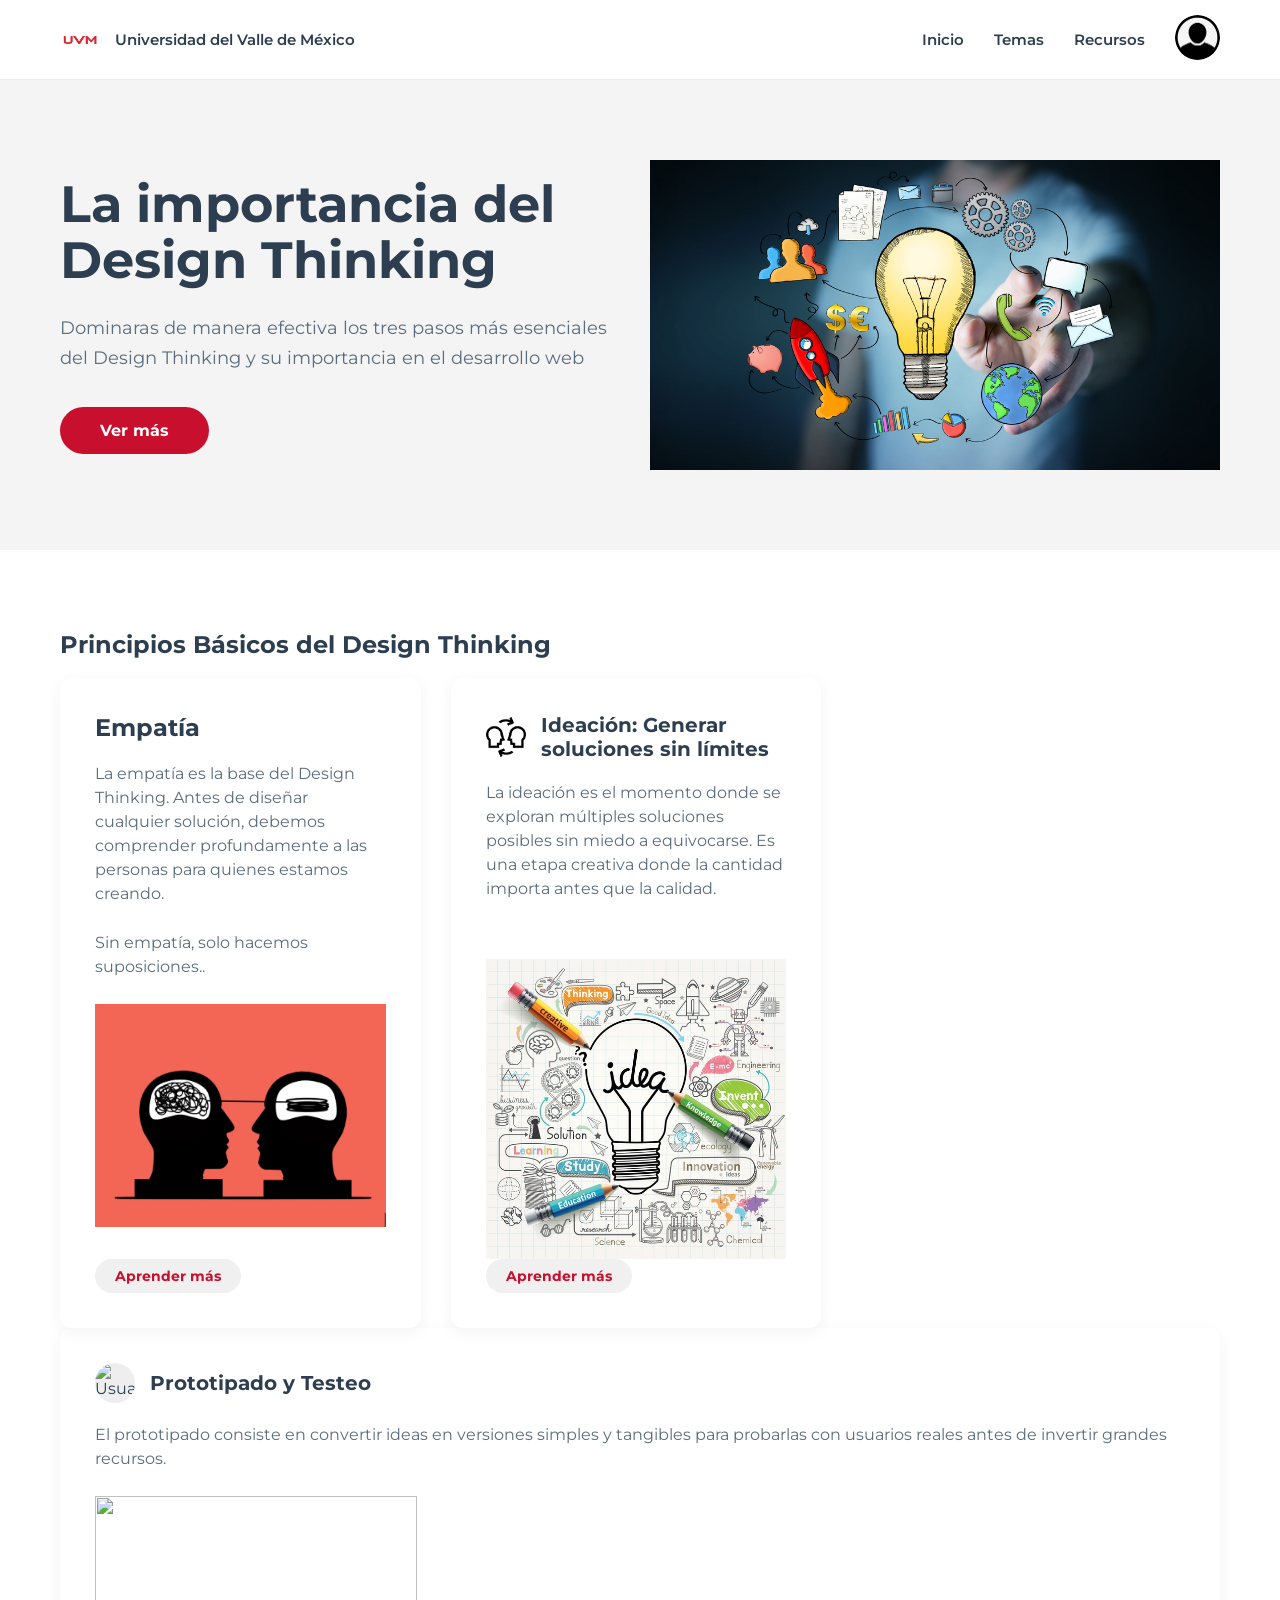
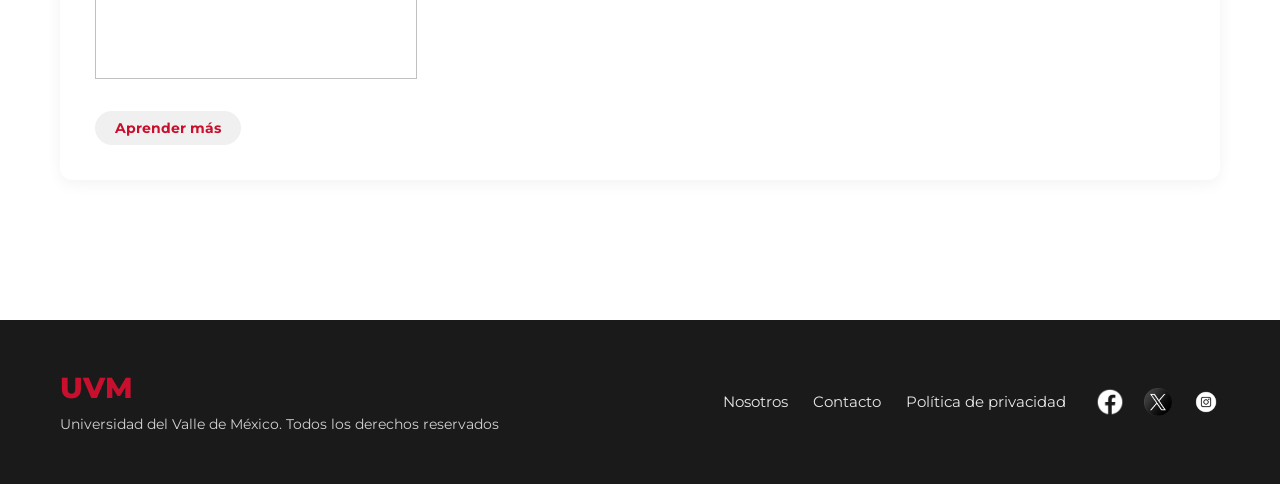
==== index.html @ f7f8aa70 "Update index.html" ====
<!DOCTYPE html>
<html lang="es">
<head>
    <meta charset="UTF-8">
    <meta name="viewport" content="width=device-width, initial-scale=1.0">
    <title>Diseño de Experiencia de Usuario - UVM</title>
    <link href="https://fonts.googleapis.com/css2?family=Montserrat:wght@400;600;700&display=swap" rel="stylesheet">
    <link rel="stylesheet" href="index-estilos.css">
</head>
<body>

    <header class="navbar">
        <div class="container nav-content">
            <div class="brand">
                <img src="img/logo_uvm.png" alt="UVM Logo" class="logo-img">
                <span class="logo-text">Universidad del Valle de México</span>
            </div>
            <nav class="nav-links">
                <a href="uvm.html">Inicio</a>
                 <a href="#principios">Temas</a> <p><a href="recursos.html">Recursos</a></p>
                <div class="user-icon">
                    <img src="img/usuario_perfil.png" alt="Usuario">
                </div>
            </nav>
        </div>
    </header>

    <section class="hero">
        <div class="container hero-content">
            <div class="hero-text">
              <h1>La importancia del Design Thinking</h1>
                <p>Dominaras de manera efectiva los tres pasos más esenciales del Design Thinking y su importancia en el desarrollo web&nbsp; &nbsp; &nbsp;</p>
                <a href="#empatia" class="btn-main">Ver más</a>
            </div>
            <div class="hero-image">
                <img src="img/DT-en-empresa.jpg" alt="DT en empresa">
          </div>
        </div>
    </section>

    <main class="container principles">
        <h2 id="principios">Principios Básicos del Design Thinking</h2>
        
		<br>
        <div class="cards-grid">
      <article class="card">
                <div class="card-header">
                  <h2 id="empatia">Empatía</h2>
        </div>
        <p>La empatía es la base del Design Thinking. Antes de diseñar cualquier solución, debemos comprender profundamente a las personas para quienes estamos creando.&nbsp; &nbsp;&nbsp;</p>
          <p>Sin empatía, solo hacemos suposiciones..</p>
                <p><img src="img/Design-Thinking-Empatizar.png" width="291" height="223" alt=""/></p>
<a href="usabilidad_pagina.html" class="btn-card">Aprender más</a>
</article>

            <article class="card">
<div class="card-header"> <img src="img/icono_bombilla.png" alt="Bombilla" class="card-icon-img">
                    <h3>Ideación: Generar soluciones sin límites</h3>
              </div>
                <p>La ideación es el momento donde se exploran múltiples soluciones posibles sin miedo a equivocarse. Es una etapa creativa donde la cantidad importa antes que la calidad.</p>
<img src="img/designthinking.jpg" width="300" height="300" alt=""/>         <a href="Ideación.html" class="btn-card">Aprender más</a> </div>

            <article class="card card-wide">
              <div class="card-info">
                <div class="card-header">
                        <img src="img/1205526.png" alt="Usuario" class="card-icon-img user-card-icon">
                        <h3>Prototipado y Testeo</h3>
                </div>
                <p>El prototipado consiste en convertir ideas en versiones simples y tangibles para probarlas con usuarios reales antes de invertir grandes recursos.</p>
                <p><img src="img/seres-humanos.jpg" width="322" height="183" alt=""/></p>
                <a href="Prototipado.html" class="btn-card">Aprender más</a> </div>

              </div>
</article>
      </div>
    </main>

    <footer class="footer">
        <div class="container footer-content">
            <div class="footer-info">
                <span class="footer-logo">UVM</span>
                <p>Universidad del Valle de México. Todos los derechos reservados</p>
            </div>
            <div class="footer-nav">
                <a href="uvm.html">Nosotros</a> <a href="#">Contacto</a>
                <a href="#">Política de privacidad</a>
            </div>
            <div class="social-icons">
                <img src="img/icono_fb.png" alt="FB">
                <img src="img/icono_x.png" alt="X">
                <img src="img/icono_ig.png" alt="IG">
            </div>
        </div>
    </footer>

</body>

</html>
---- index-estilos.css ----
:root {
    --uvm-red: #c8102e;
    --bg-gray: #f4f4f4;
    --text-dark: #2c3e50;
    --text-light: #5a6c7d;
    --white: #ffffff;
    --footer-black: #1a1a1a;
}

* {
    margin: 0;
    padding: 0;
    box-sizing: border-box;
}

.media-container {
    display: flex;
    gap: 20px; /* espacio entre imagen y video */
    align-items: center;
}

.media-container img,
.media-container video {
    width: 400px;
    height: auto;
    border-radius: 10px;
}

body {
    font-family: 'Montserrat', sans-serif;
    background-color: var(--white);
    color: var(--text-dark);
}

.imagen-ux {
	width: 3000px;
	height: auto;
}

.multimedia {
    display: flex;
    gap: 20px;
    margin-top: 20px;
}

.video video {
    width: 400px;
}

.usabilidad {
    background-color: white;
    padding: 20px;
    margin-top: 20px;
}

.usabilidad ul {
    padding-left: 20px;
}

.usabilidad li {
    margin-bottom: 15px;
    line-height: 1.5;
}

.recuadro {
    display: flex;
    justify-content: center;
    margin: 40px 0;
}

.recuadro-contenido {
    background-color: #f4f4f4;
    max-width: 700px;
    width: 100%;
    padding: 30px;
    border-radius: 10px;
}

.recuadro-contenido h2 {
    color: #5a6c7d;
}

.recuadro-contenido p {
    color: #2c3e50;
}

.container {
    max-width: 1200px;
    margin: 0 auto;
    padding: 0 20px;
}

/* Header */
.navbar {
    padding: 15px 0;
    background: var(--white);
    border-bottom: 1px solid #eee; 
}

.nav-content {
    display: flex;
    justify-content: space-between;
    align-items: center;
}

.brand {
    display: flex;
    align-items: center;
    gap: 15px;
}

.logo-img {
    height: 40px; 
    width: auto;
}

.logo-text {
    font-size: 0.95rem;
    font-weight: 600;
    color: var(--text-dark);
}

.nav-links {
    display: flex;
    align-items: center;
    gap: 30px;
}

.nav-links a {
    text-decoration: none;
    color: var(--text-dark);
    font-weight: 600;
    font-size: 0.95rem;
    transition: color 0.3s;
}

.nav-links a:hover {
    color: var(--uvm-red);
}

.user-icon img {
    width: 45px;
    height: 45px;
    border-radius: 50%; 
    object-fit: cover; 
}

/* Hero Section */
.hero {
    background-color: var(--bg-gray);
    padding: 80px 0;
}

.hero-content {
    display: flex;
    align-items: center;
    justify-content: space-between;
    gap: 40px;
}

.hero-text {
    flex: 1;
    max-width: 550px;
}

.hero-text h1 {
    font-size: 3.2rem;
    font-weight: 700;
    margin-bottom: 25px;
    line-height: 1.1;
    color: var(--text-dark);
}

.hero-text p {
    font-size: 1.15rem;
    color: var(--text-light);
    margin-bottom: 35px;
    line-height: 1.6;
}

.btn-main {
    background-color: var(--uvm-red);
    color: var(--white);
    padding: 14px 40px;
    border-radius: 30px;
    text-decoration: none;
    font-weight: 700;
    font-size: 1rem;
    display: inline-block;
    transition: background-color 0.3s, transform 0.2s;
}

.btn-main:hover {
    background-color: #a00d24;
    transform: translateY(-2px);
}

.hero-image {
    flex: 1;
    display: flex;
    justify-content: center;
}

.hero-image img {
    max-width: 100%;
    height: auto;
}

/* Seccion Principios */
.principles {
    padding: 80px 20px;
}

.section-title {
    font-size: 2.2rem;
    margin-bottom: 50px;
    font-weight: 700;
    color: var(--text-dark);
}

.cards-grid {
    display: grid;
    grid-template-columns: repeat(auto-fit, minmax(300px, 1fr));
    gap: 30px;
}

@media (min-width: 992px) {
    .cards-grid {
        grid-template-columns: 1fr 1fr 1.5fr;
    }
}

.card {
    background: var(--white); 
    padding: 35px;
    border-radius: 12px;
    display: flex;
    flex-direction: column;
    box-shadow: 0 4px 15px rgba(0,0,0,0.05); 
    transition: transform 0.3s, box-shadow 0.3s;
}

.card:hover {
    transform: translateY(-5px);
    box-shadow: 0 8px 25px rgba(0,0,0,0.1);
}

.card-header {
    display: flex;
    align-items: center;
    gap: 15px;
    margin-bottom: 20px;
}

.card-icon-img {
    width: 40px;
    height: 40px;
    object-fit: contain;
}

.user-card-icon {
    border-radius: 50%;
    object-fit: cover;
    background-color: #eee; 
}

.card h3 {
    font-size: 1.25rem;
    font-weight: 700;
    color: var(--text-dark);
}

.card p {
    font-size: 1rem;
    color: var(--text-light);
    margin-bottom: 25px;
    line-height: 1.5;
    flex-grow: 1;
}

.btn-card {
    background: #f0f0f0; 
    color: var(--uvm-red);
    padding: 8px 20px;
    border-radius: 20px;
    text-decoration: none;
    font-size: 0.9rem;
    font-weight: 700;
    align-self: flex-start;
    transition: background-color 0.3s;
}

.btn-card:hover {
    background-color: #e0e0e0;
}

.card-wide {
    flex-direction: row;
    padding: 0;
    overflow: hidden;
}

.card-info {
    padding: 35px;
    flex: 1;
    display: flex;
    flex-direction: column;
}

.video-thumb {
    width: 250px; 
    position: relative;
}

.video-thumb img {
    width: 100%;
    height: 100%;
    object-fit: cover;
}

.play-button {
    position: absolute;
    top: 50%;
    left: 50%;
    transform: translate(-50%, -50%);
    background: var(--uvm-red);
    color: var(--white);
    width: 50px;
    height: 50px;
    border-radius: 50%;
    display: flex;
    justify-content: center;
    align-items: center;
    font-size: 1.2rem;
    cursor: pointer;
    box-shadow: 0 4px 10px rgba(0,0,0,0.3);
    transition: background-color 0.3s, transform 0.2s;
}

.play-button:hover {
    background-color: #a00d24;
    transform: translate(-50%, -50%) scale(1.1);
}

/* Footer */
.footer {
    background: var(--footer-black);
    color: var(--white);
    padding: 50px 0;
    margin-top: 60px;
}

.footer-content {
    display: flex;
    justify-content: space-between;
    align-items: center;
    gap: 30px;
}

.footer-info {
    flex: 1;
}

.footer-logo {
    color: var(--uvm-red);
    font-weight: 800;
    font-size: 1.8rem;
    display: block;
    margin-bottom: 10px;
}

.footer-info p {
    font-size: 0.85rem;
    opacity: 0.8;
    line-height: 1.4;
}

.footer-nav {
    display: flex;
    gap: 25px;
}

.footer-nav a {
    color: var(--white);
    text-decoration: none;
    font-size: 0.95rem;
    opacity: 0.9;
    transition: opacity 0.3s;
}

.footer-nav a:hover {
    opacity: 1;
    text-decoration: underline;
}

.social-icons {
    display: flex;
    gap: 20px;
}

.social-icons img {
    width: 28px;
    height: 28px;
    object-fit: contain;
}

/* Responsivo */
@media (max-width: 991px) {
    .hero-content {
        flex-direction: column;
        text-align: center;
        padding: 40px 0;
    }
    .hero-text h1 {
        font-size: 2.8rem;
    }
    .card-wide {
        flex-direction: column;
    }
    .video-thumb {
        width: 100%;
        height: 200px;
    }
    .footer-content {
        flex-direction: column;
        text-align: center;
    }
    .footer-nav {
        flex-wrap: wrap;
        justify-content: center;
    }
}

@media (max-width: 576px) {
    .hero-text h1 {
        font-size: 2.2rem;
    }
    .brand {
        flex-direction: column;
        gap: 5px;
        text-align: center;
    }
}
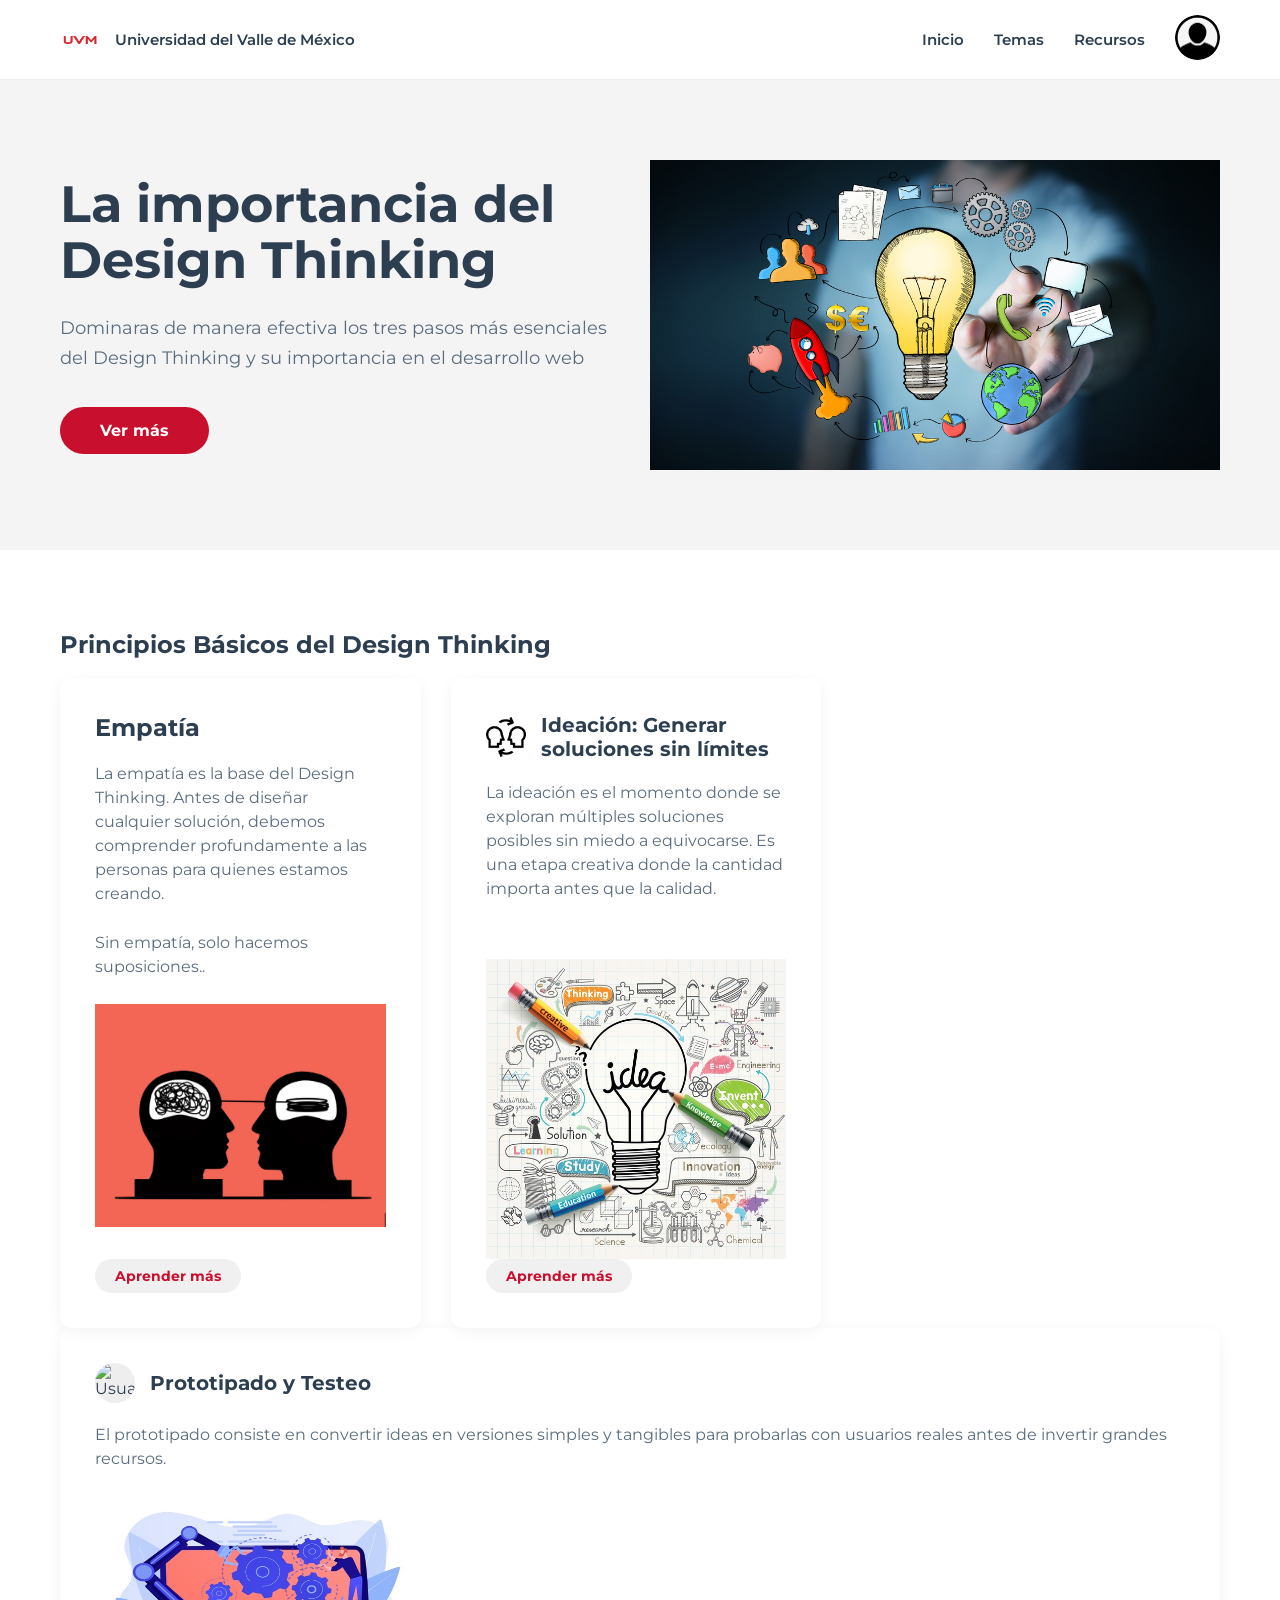
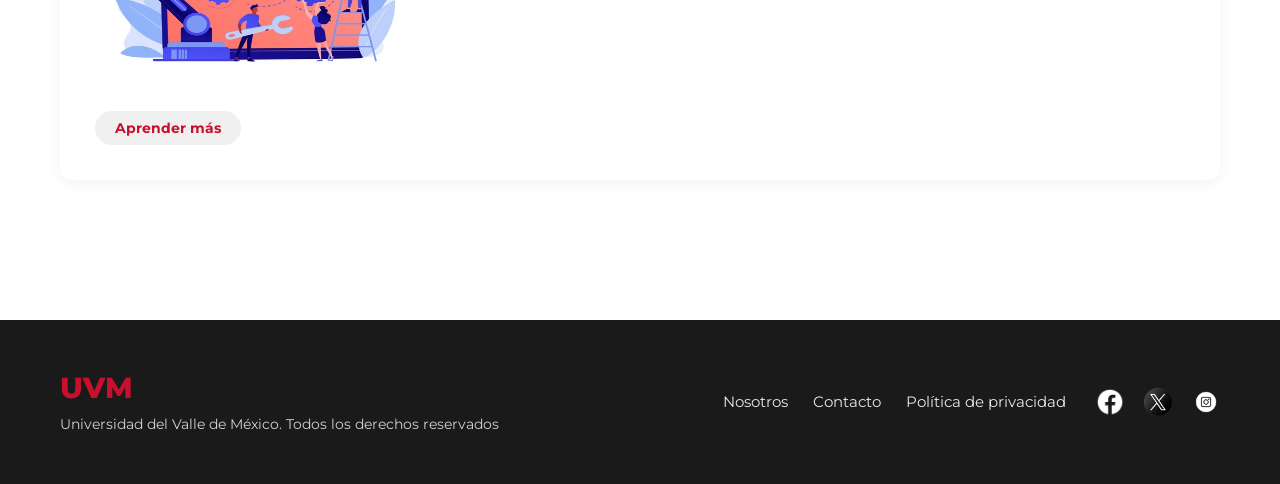
==== commit 229e3ff4: "Update index.html" ====
--- a/index.html
+++ b/index.html
@@ -63,11 +63,11 @@
             <article class="card card-wide">
               <div class="card-info">
                 <div class="card-header">
-                        <img src="img/1205526.png" alt="Usuario" class="card-icon-img user-card-icon">
+                        <img src="img/lista.png" alt="Usuario" class="card-icon-img user-card-icon">
                         <h3>Prototipado y Testeo</h3>
                 </div>
                 <p>El prototipado consiste en convertir ideas en versiones simples y tangibles para probarlas con usuarios reales antes de invertir grandes recursos.</p>
-                <p><img src="img/seres-humanos.jpg" width="322" height="183" alt=""/></p>
+                <p><img src="img/seres-humanos.JPG" width="322" height="183" alt=""/></p>
                 <a href="Prototipado.html" class="btn-card">Aprender más</a> </div>
 
               </div>
@@ -97,3 +97,5 @@
 
 </html>
 
+
+
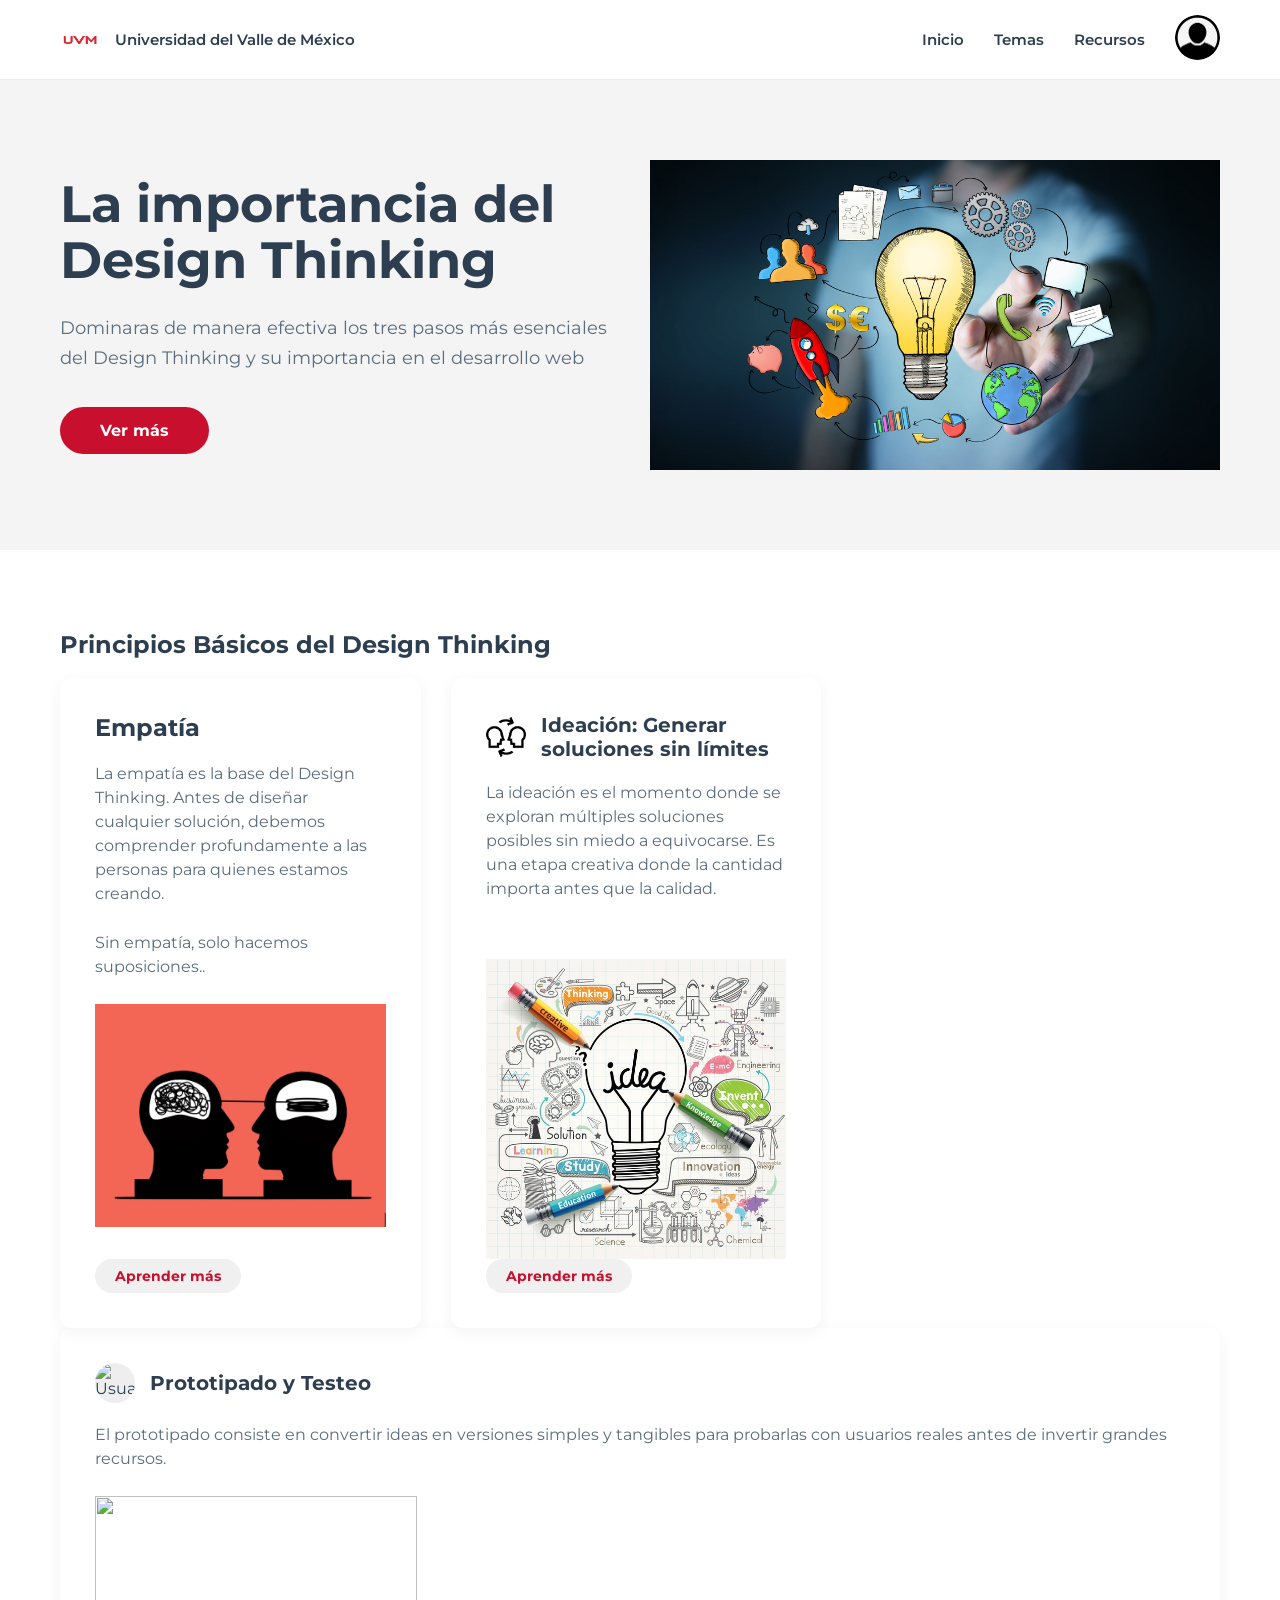
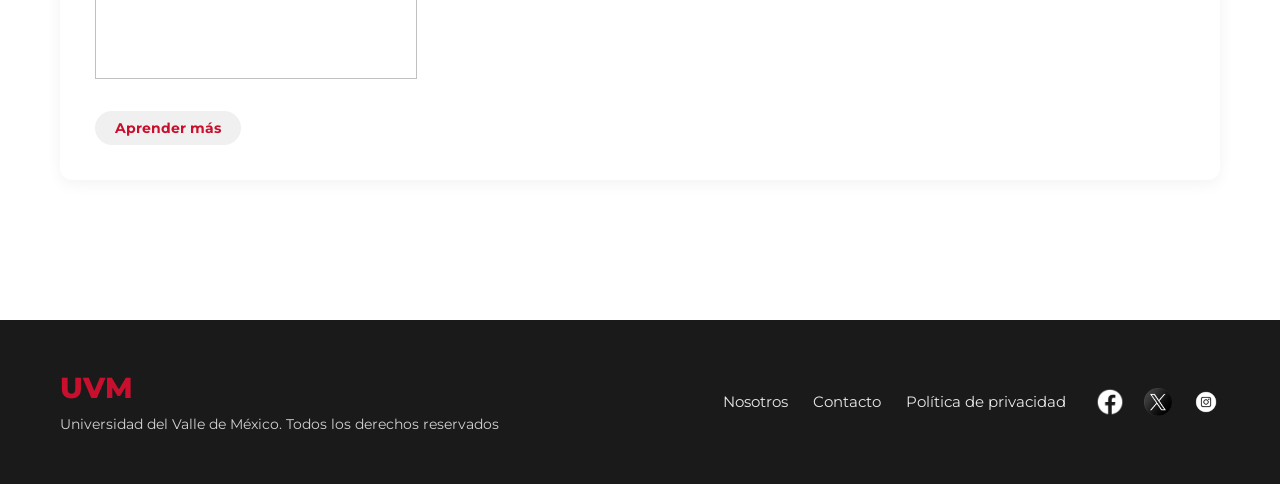
==== commit 1756f87f: "Update index.html jpg de imagen seres" ====
--- a/index.html
+++ b/index.html
@@ -16,8 +16,9 @@
                 <span class="logo-text">Universidad del Valle de México</span>
             </div>
             <nav class="nav-links">
-                <a href="uvm.html">Inicio</a>
-                 <a href="#principios">Temas</a> <p><a href="recursos.html">Recursos</a></p>
+                <a href="index.html">Inicio</a>
+                 <a href="#principios">Temas</a> 
+				<a href="recursos.html">Recursos</a>
                 <div class="user-icon">
                     <img src="img/usuario_perfil.png" alt="Usuario">
                 </div>
@@ -67,7 +68,7 @@
                         <h3>Prototipado y Testeo</h3>
                 </div>
                 <p>El prototipado consiste en convertir ideas en versiones simples y tangibles para probarlas con usuarios reales antes de invertir grandes recursos.</p>
-                <p><img src="img/seres-humanos.JPG" width="322" height="183" alt=""/></p>
+                <p><img src="img/seres-humanos.jpg" width="322" height="183" alt=""/></p>
                 <a href="Prototipado.html" class="btn-card">Aprender más</a> </div>
 
               </div>
@@ -99,3 +100,6 @@
 
 
 
+
+
+
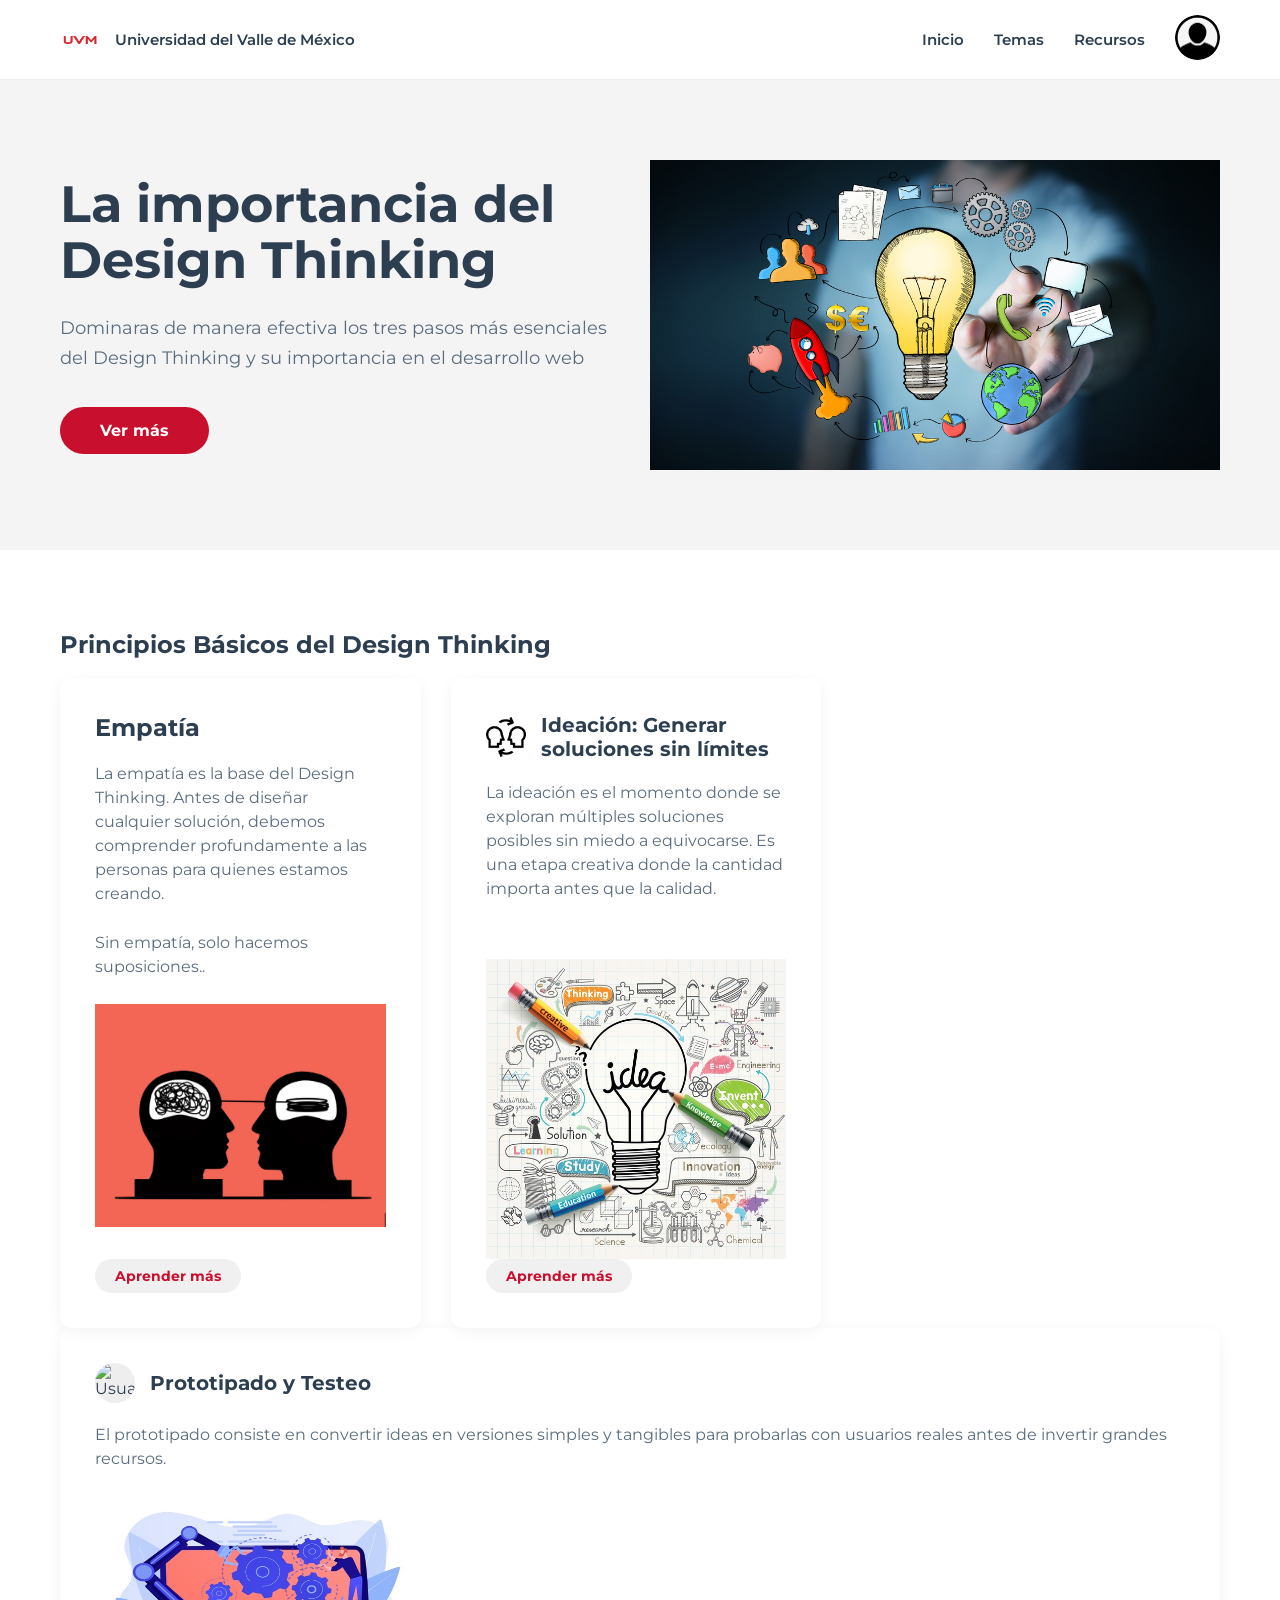
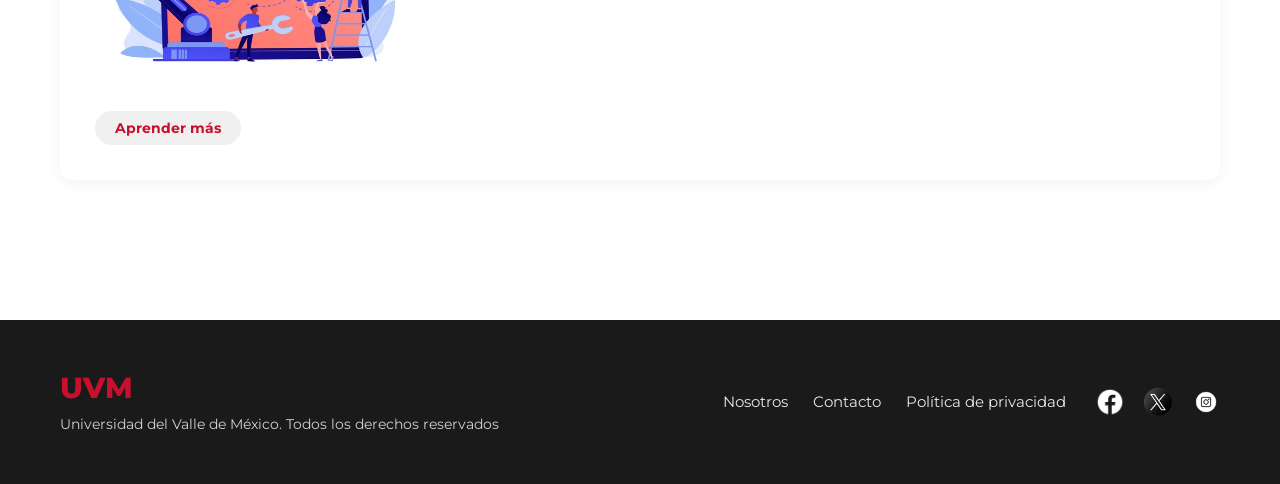
==== commit ea7c71f9: "Update index.html" ====
--- a/index.html
+++ b/index.html
@@ -103,3 +103,4 @@
 
 
 
+
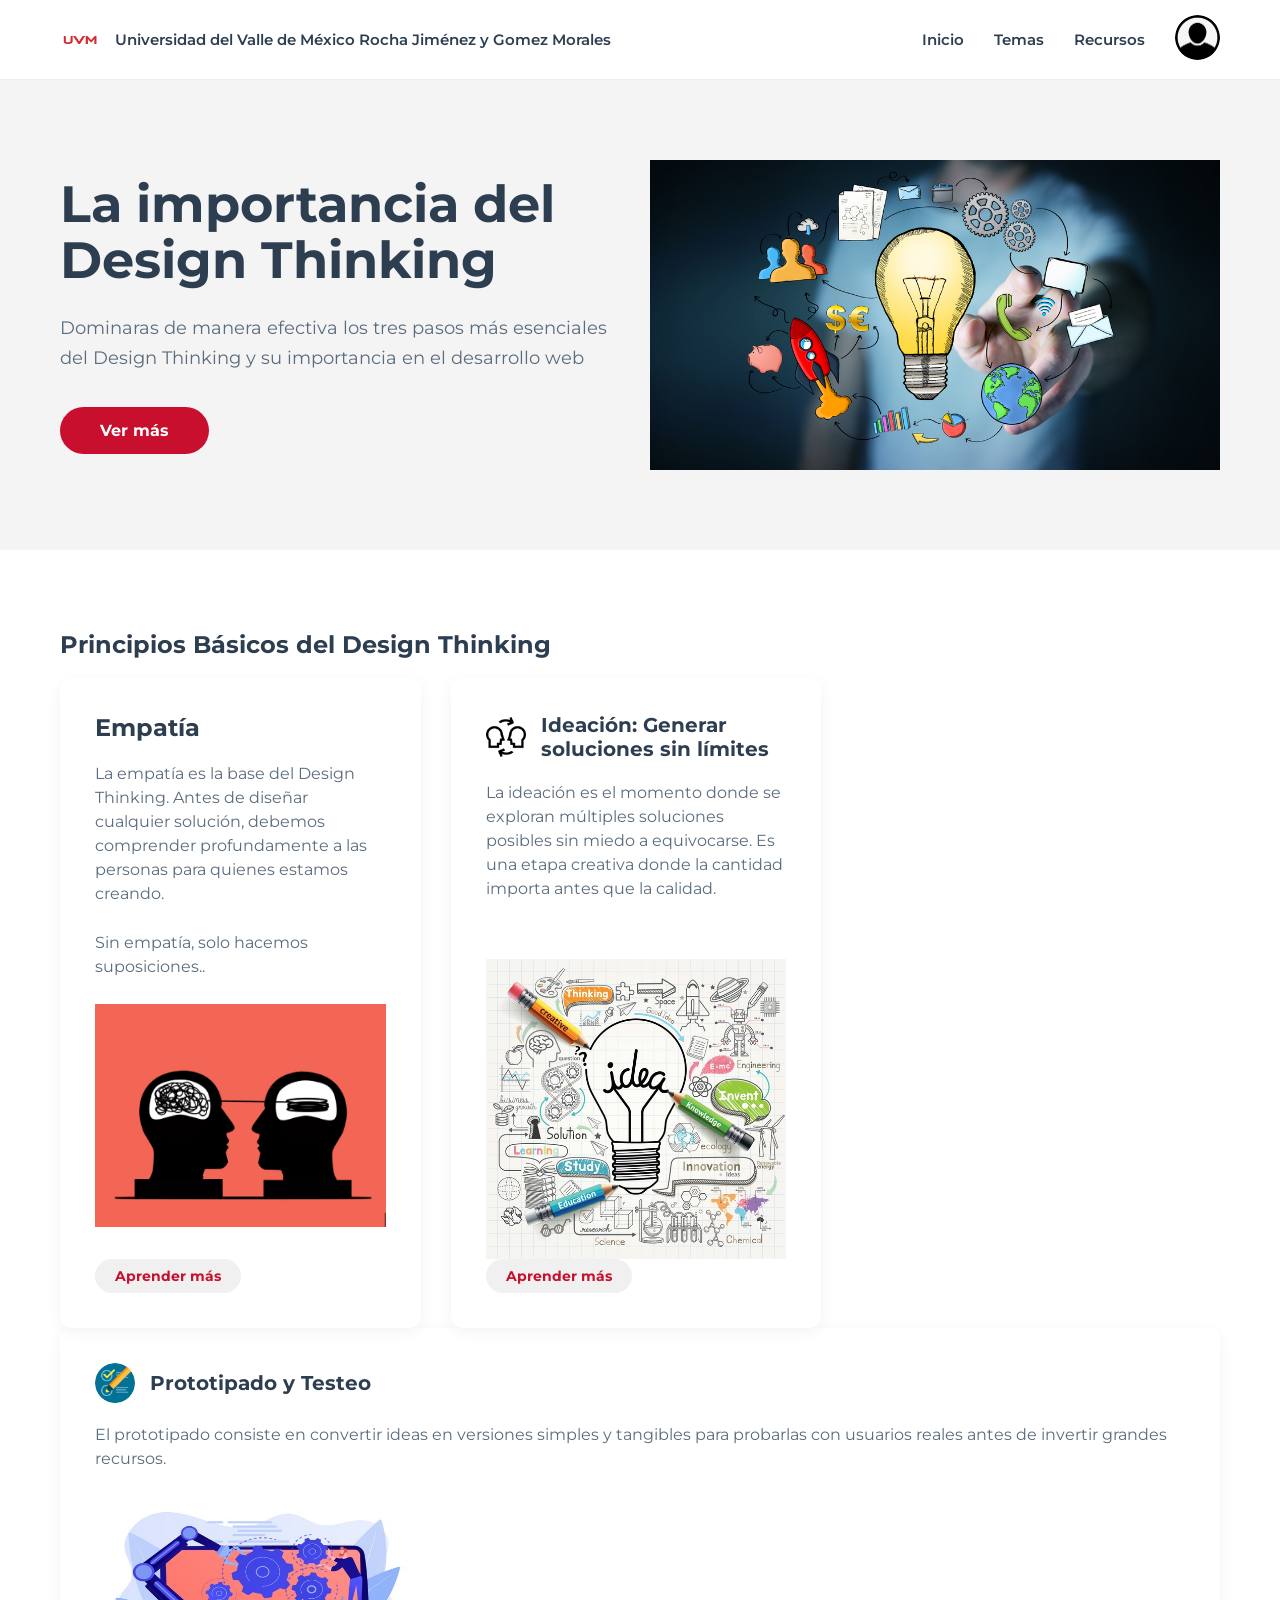
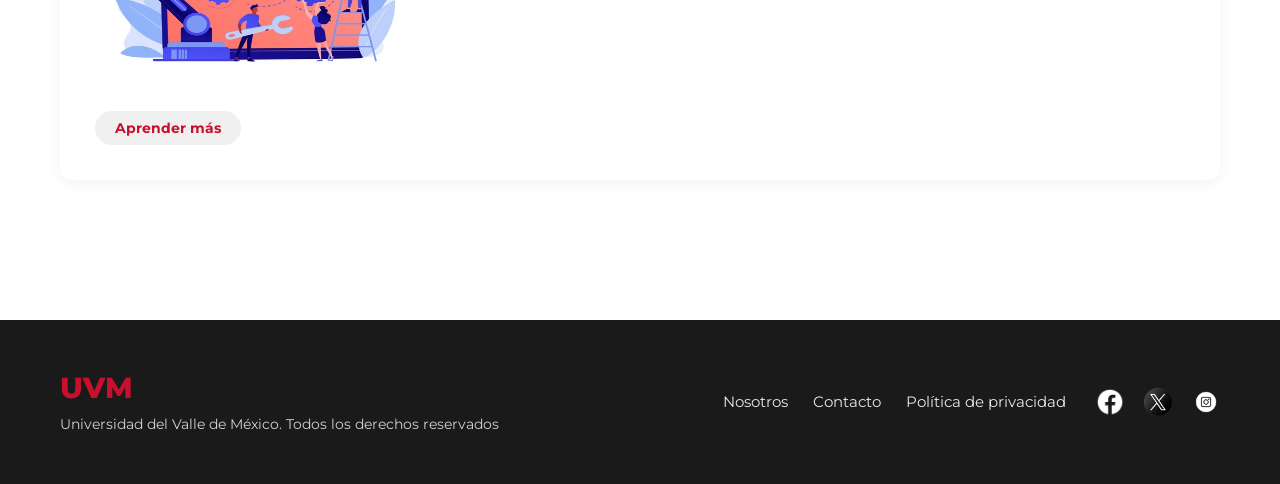
==== commit e165709c: "Update index.html agrege nombres" ====
--- a/index.html
+++ b/index.html
@@ -13,7 +13,7 @@
         <div class="container nav-content">
             <div class="brand">
                 <img src="img/logo_uvm.png" alt="UVM Logo" class="logo-img">
-                <span class="logo-text">Universidad del Valle de México</span>
+                <span class="logo-text">Universidad del Valle de México Rocha Jiménez y Gomez Morales</span>
             </div>
             <nav class="nav-links">
                 <a href="index.html">Inicio</a>
@@ -104,3 +104,4 @@
 
 
 
+
